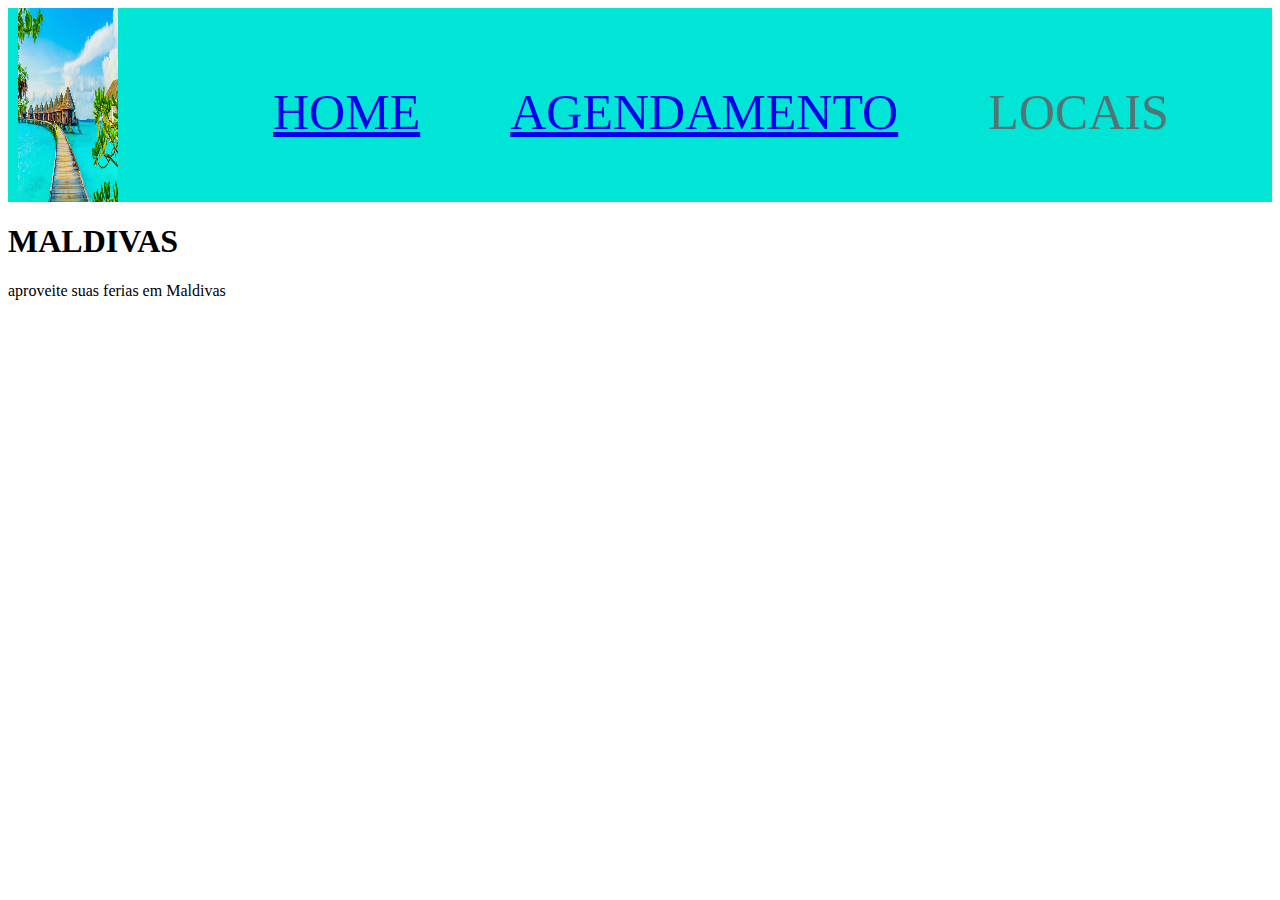
==== agendamento.html @ 5efd623c "x" ====
<!DOCTYPE html>
<html lang="port-br">
<head>
    <meta charset="UTF-8">
    <meta name="viewport" content="width=device-width, initial-scale=1.0">
    <title>Document</title>
    <link rel="stylesheet" href="style.css">
</head>
<body>
    <header class="cabecalho">
        <img class="logocabecalho" src="maldivas-2.jpg" alt="locais">
        <ul class="lista_cabecalho">
            <li class="item_lista_cabecalho"><a href="index.html"> Home</a></li>
            <li class="item_lista_cabecalho"><a href="agendamento.html"> agendamento</a></li>
            <li class="item_lista_cabecalho">locais</li>
        </ul>
    </header>
   <h1>MALDIVAS</h1>
   <p>aproveite suas ferias em Maldivas</p>
   <img src="" alt="">
 <body>
<html>
---- style.css ----
.logo_cabecalho{
    width: 60 px;
    margin-left: 290px;
    margin-top: 70px;
}
.cabecalho{
    background-color:#01e5d6;
    display: flex;
}
  .lista_cabecalho{
    display: flex;
    margin-left: 70px;
    margin-top: 30px;
  }
  .item_lista_cabecalho{
    color: #537375;
    list-style: none;
    text-transform: uppercase;
    font-size:50px;
    padding: 45px;
  }
.logocabecalho{
width: 100px;
margin-left: 10px;
}
.jjjj{
  width: 300px;
  margin-left: 60px;
  margin-top: 30px;
}
  .iii{
    width: 400px;
    margin-left: 40px;
    margin-top: 30px;
  }
  .uu{
    font-size: 60px;
    margin-left: 20px;
    margin-top: 20px;
  }
.oo{
  font-size: 30px;
  margin-left: 20px;
  margin-top: 20px;
}
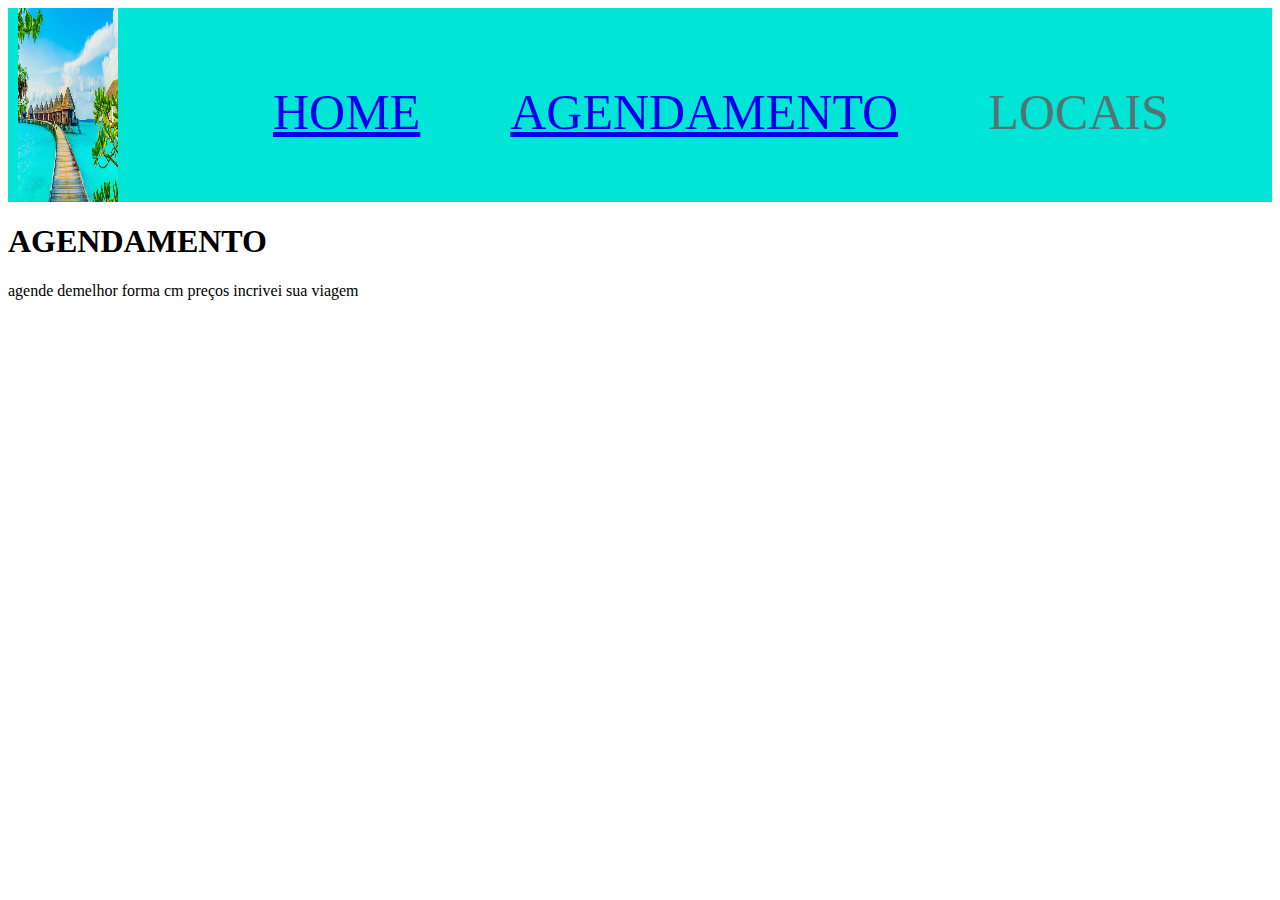
==== commit 1070976e: "v" ====
--- a/agendamento.html
+++ b/agendamento.html
@@ -15,8 +15,8 @@
             <li class="item_lista_cabecalho">locais</li>
         </ul>
     </header>
-   <h1>MALDIVAS</h1>
-   <p>aproveite suas ferias em Maldivas</p>
+   <h1>AGENDAMENTO</h1>
+   <p>agende demelhor forma cm preços incrivei sua viagem</p>
    <img src="" alt="">
  <body>
 <html>
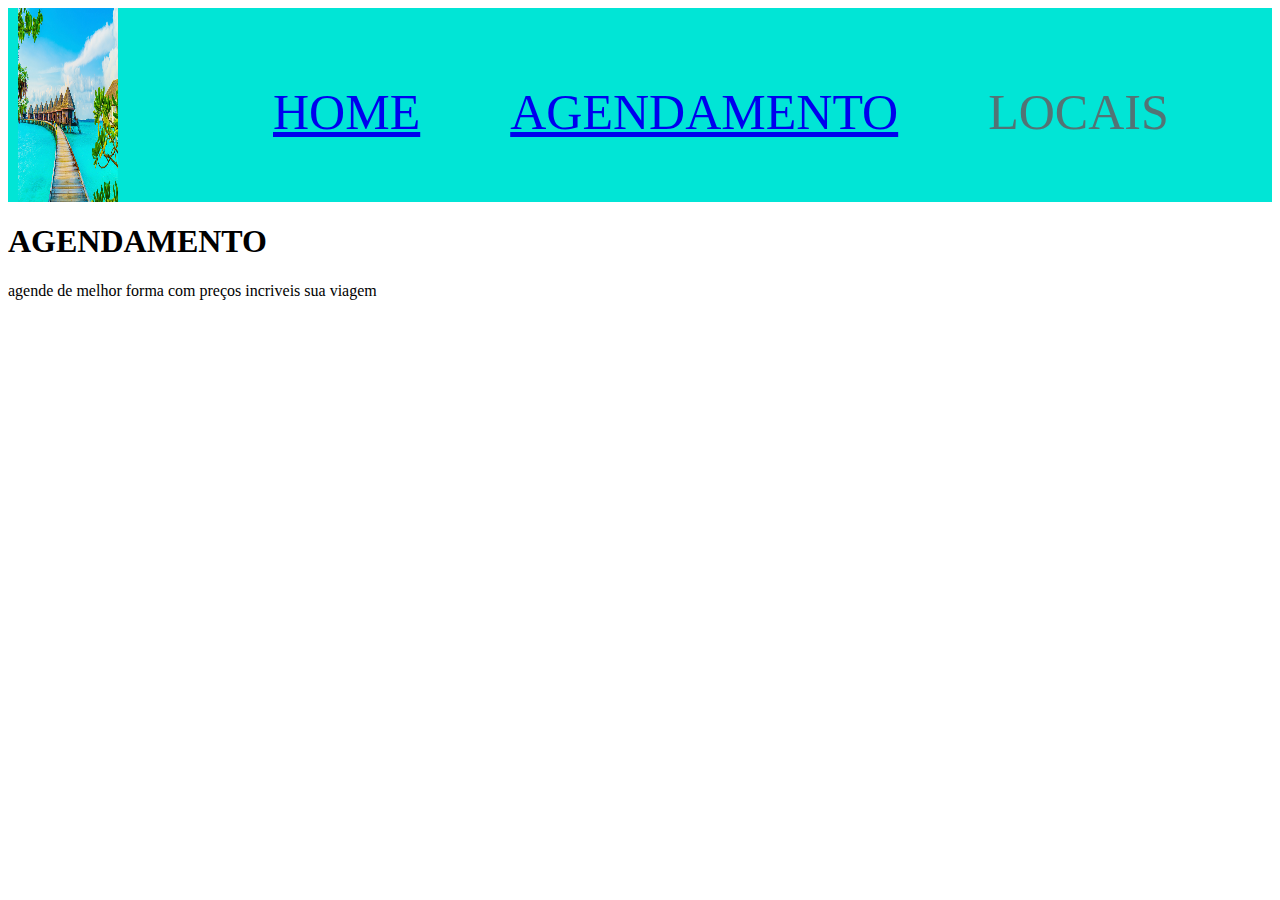
==== commit 1b3187de: "cv" ====
--- a/agendamento.html
+++ b/agendamento.html
@@ -16,7 +16,7 @@
         </ul>
     </header>
    <h1>AGENDAMENTO</h1>
-   <p>agende demelhor forma cm preços incrivei sua viagem</p>
+   <p>agende de melhor forma com preços incriveis sua viagem</p>
    <img src="" alt="">
  <body>
 <html>
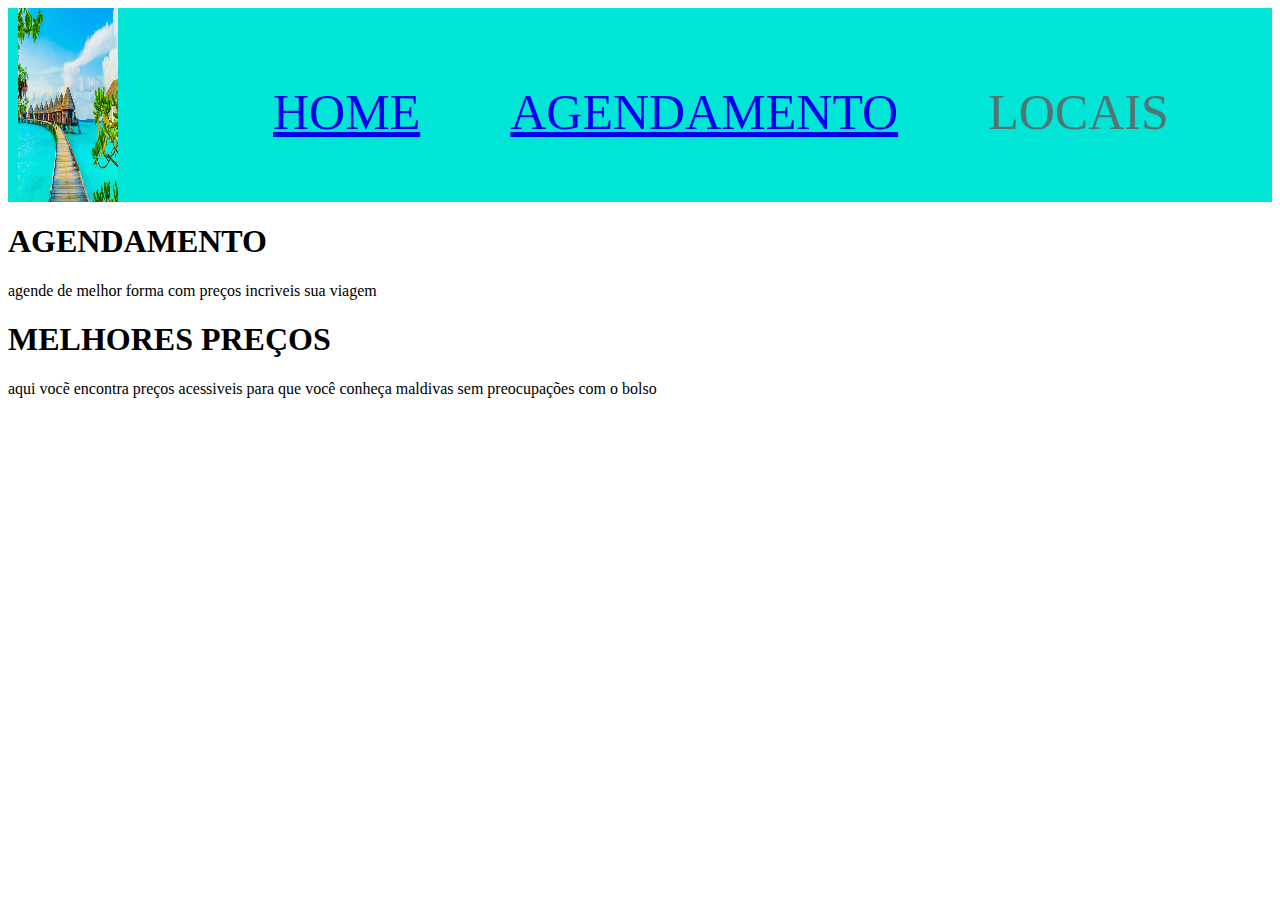
==== commit f78b0f4d: "b" ====
--- a/agendamento.html
+++ b/agendamento.html
@@ -15,8 +15,10 @@
             <li class="item_lista_cabecalho">locais</li>
         </ul>
     </header>
-   <h1>AGENDAMENTO</h1>
-   <p>agende de melhor forma com preços incriveis sua viagem</p>
+    <h1>AGENDAMENTO</h1>
+   <p >agende de melhor forma com preços incriveis sua viagem</p>
+   <H1>MELHORES PREÇOS</H1>
+   <P>aqui vocẽ encontra preços acessiveis para que você conheça maldivas sem preocupações com o bolso</P>
    <img src="" alt="">
  <body>
 <html>
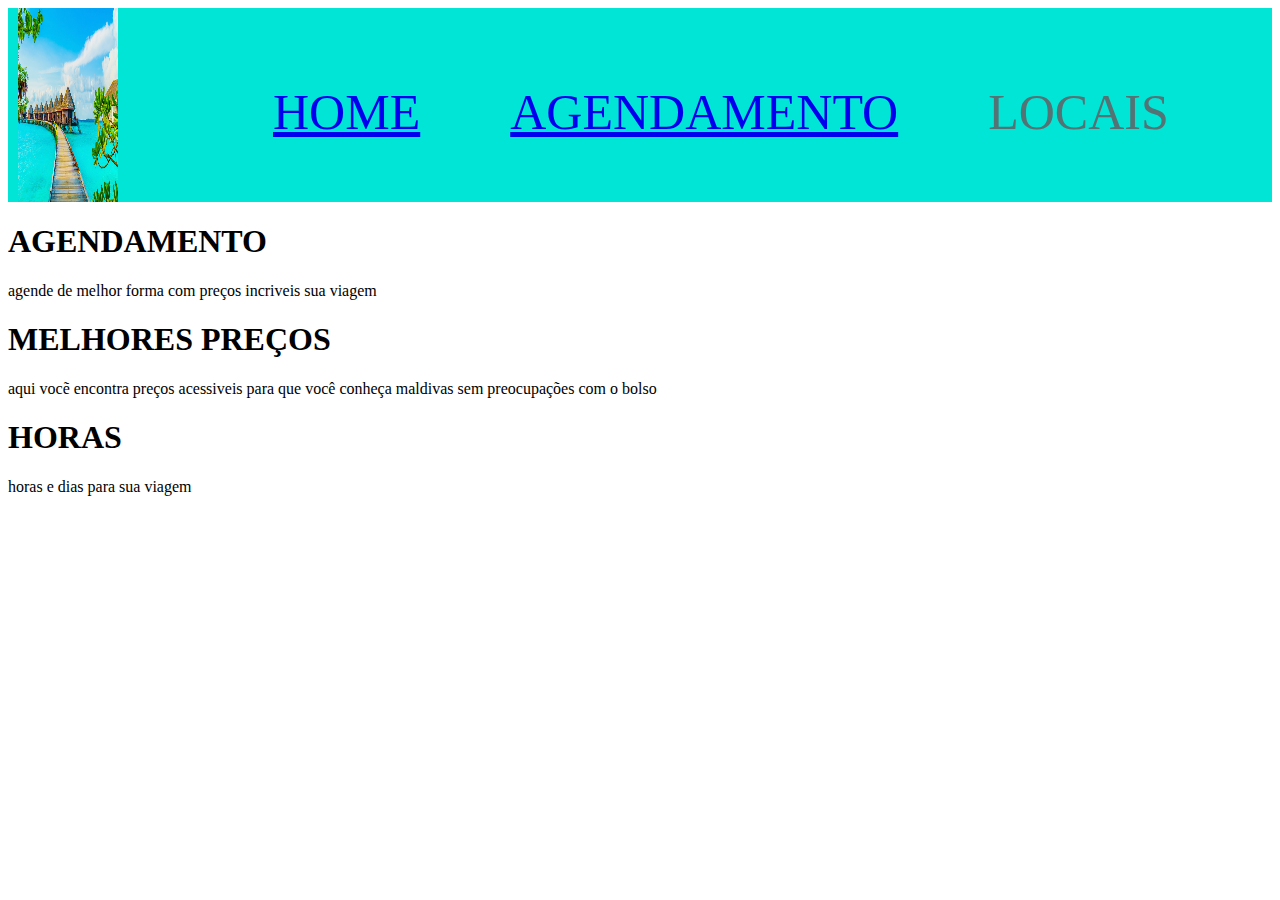
==== commit e71a7cf6: "c" ====
--- a/agendamento.html
+++ b/agendamento.html
@@ -19,6 +19,8 @@
    <p >agende de melhor forma com preços incriveis sua viagem</p>
    <H1>MELHORES PREÇOS</H1>
    <P>aqui vocẽ encontra preços acessiveis para que você conheça maldivas sem preocupações com o bolso</P>
+   <h1>HORAS</h1>
+   <P>horas e dias para sua viagem</P>
    <img src="" alt="">
  <body>
 <html>
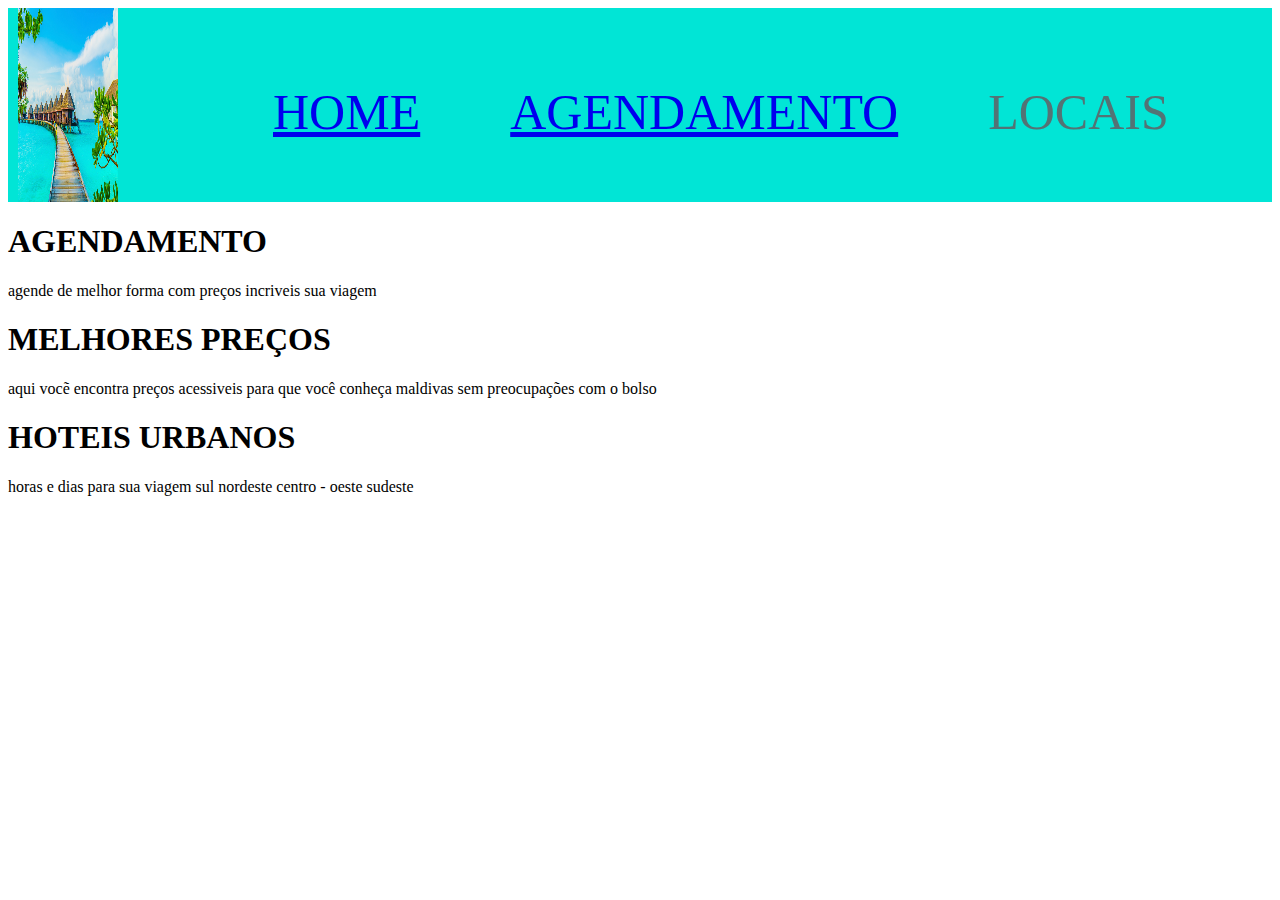
==== commit 3943282b: "u" ====
--- a/agendamento.html
+++ b/agendamento.html
@@ -19,8 +19,13 @@
    <p >agende de melhor forma com preços incriveis sua viagem</p>
    <H1>MELHORES PREÇOS</H1>
    <P>aqui vocẽ encontra preços acessiveis para que você conheça maldivas sem preocupações com o bolso</P>
-   <h1>HORAS</h1>
-   <P>horas e dias para sua viagem</P>
+   <h1>HOTEIS URBANOS</h1>
+   <P>horas e dias para sua viagem 
+    sul
+    nordeste
+    centro - oeste 
+    sudeste
+   </P>
    <img src="" alt="">
  <body>
 <html>
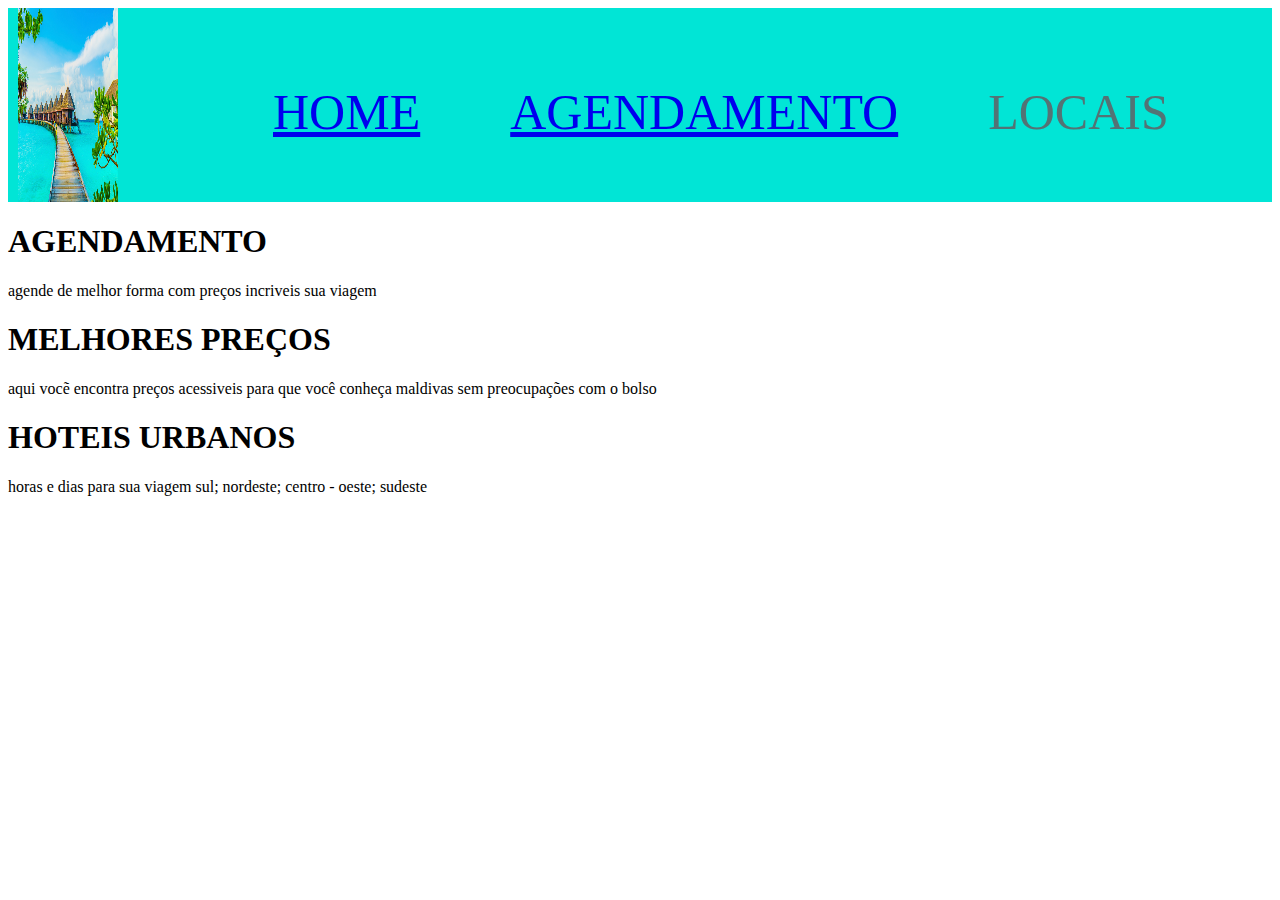
==== commit 86588dba: "h" ====
--- a/agendamento.html
+++ b/agendamento.html
@@ -20,11 +20,7 @@
    <H1>MELHORES PREÇOS</H1>
    <P>aqui vocẽ encontra preços acessiveis para que você conheça maldivas sem preocupações com o bolso</P>
    <h1>HOTEIS URBANOS</h1>
-   <P>horas e dias para sua viagem 
-    sul
-    nordeste
-    centro - oeste 
-    sudeste
+   <P>horas e dias para sua viagem  sul; nordeste; centro - oeste; sudeste
    </P>
    <img src="" alt="">
  <body>
